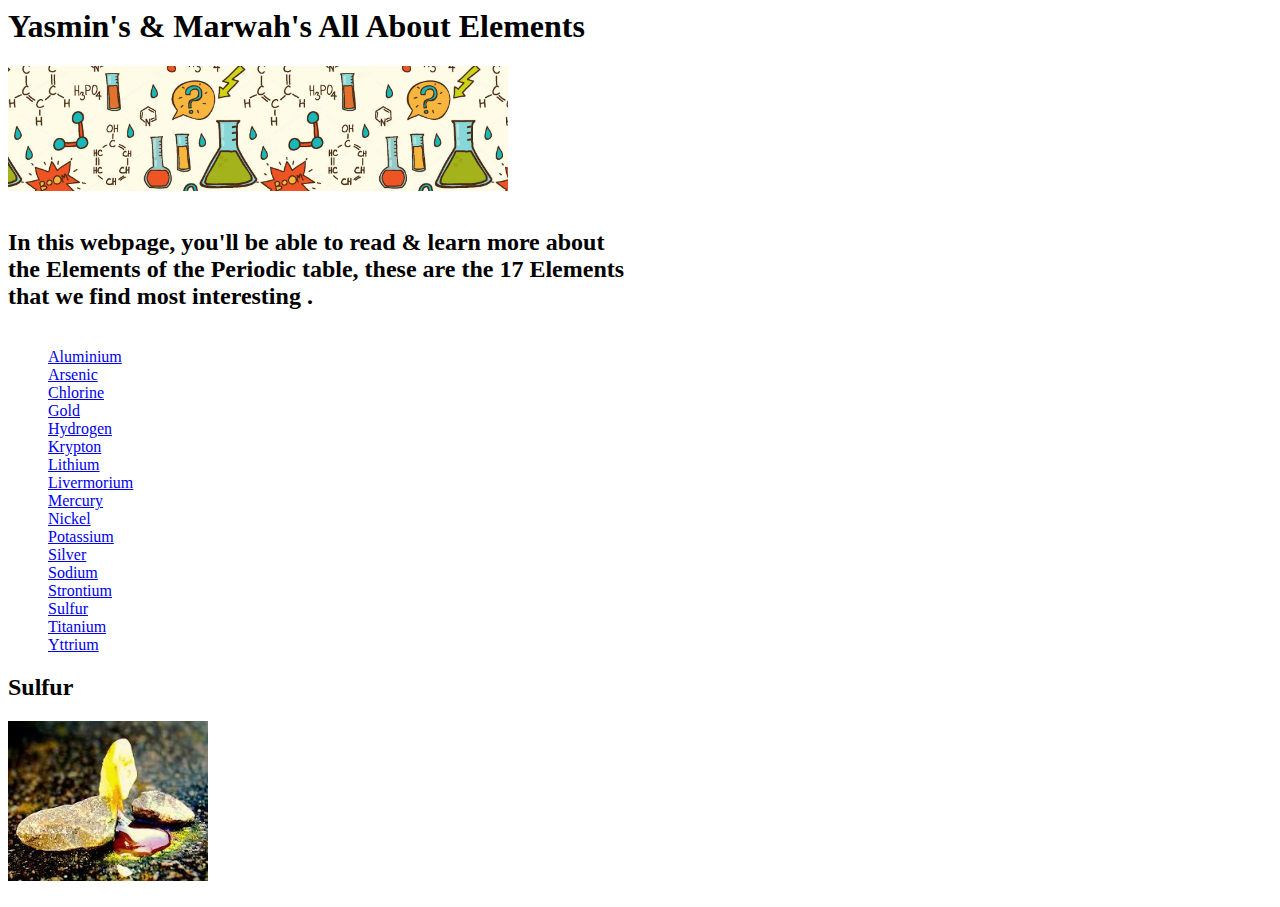
==== index.html @ 93fedfcc "Update index.html" ====
<html>
  <body>
    <h1> Yasmin's & Marwah's All About Elements </h1>
 
    <img src="./Images/chembanner.jpg" alt="Chemistry Banner" width="500"><br>
    <br>
    <h2>In this webpage, you'll be able to read & learn more about <br>
    the Elements of the Periodic table, these are the 17 Elements <br>
    that we find most interesting . </h2>

    <ul style="list-style-type:square;">
    <br><a href="Elements/Aluminium.html">Aluminium</a>
    <br><a href="Elements/Arsenic.html">Arsenic</a>
    <br><a href="Elements/Chlorine.html">Chlorine</a>
    <br><a href="Elements/Gold.html">Gold</a>
    <br><a href="Elements/Hydrogen.html">Hydrogen</a>
    <br><a href="Elements/Krypton.html">Krypton</a>
    <br><a href="Elememts/Litium.html">Lithium</a>
    <br><a href="Elements/Livermorium.html">Livermorium</a>
    <br><a href="Elements/Mercury.html">Mercury</a>
    <br><a href="Elements/Nickel.html">Nickel</a>   
    <br><a href="Elements/Potassium.html">Potassium</a>
    <br><a href="Elements/Silver.html">Silver</a>
    <br><a href="Elements/Sodium.html">Sodium</a>
    <br><a href="Elements/Strontium.html">Strontium</a>
    <br><a href="Elements/Sulfur.html">Sulfur</a>
    <br><a href="Elements/Titanium.html">Titanium</a>
    <br><a href="Elements/Tttrium.html">Yttrium</a>
      </ul>

    <h2> Sulfur </h2> 
    <img src="./Images/sulfur.jpg" alt="sulfur" width="200"><br>
    <br>
  
  
  
  
  
  </body>


  









  

</html>
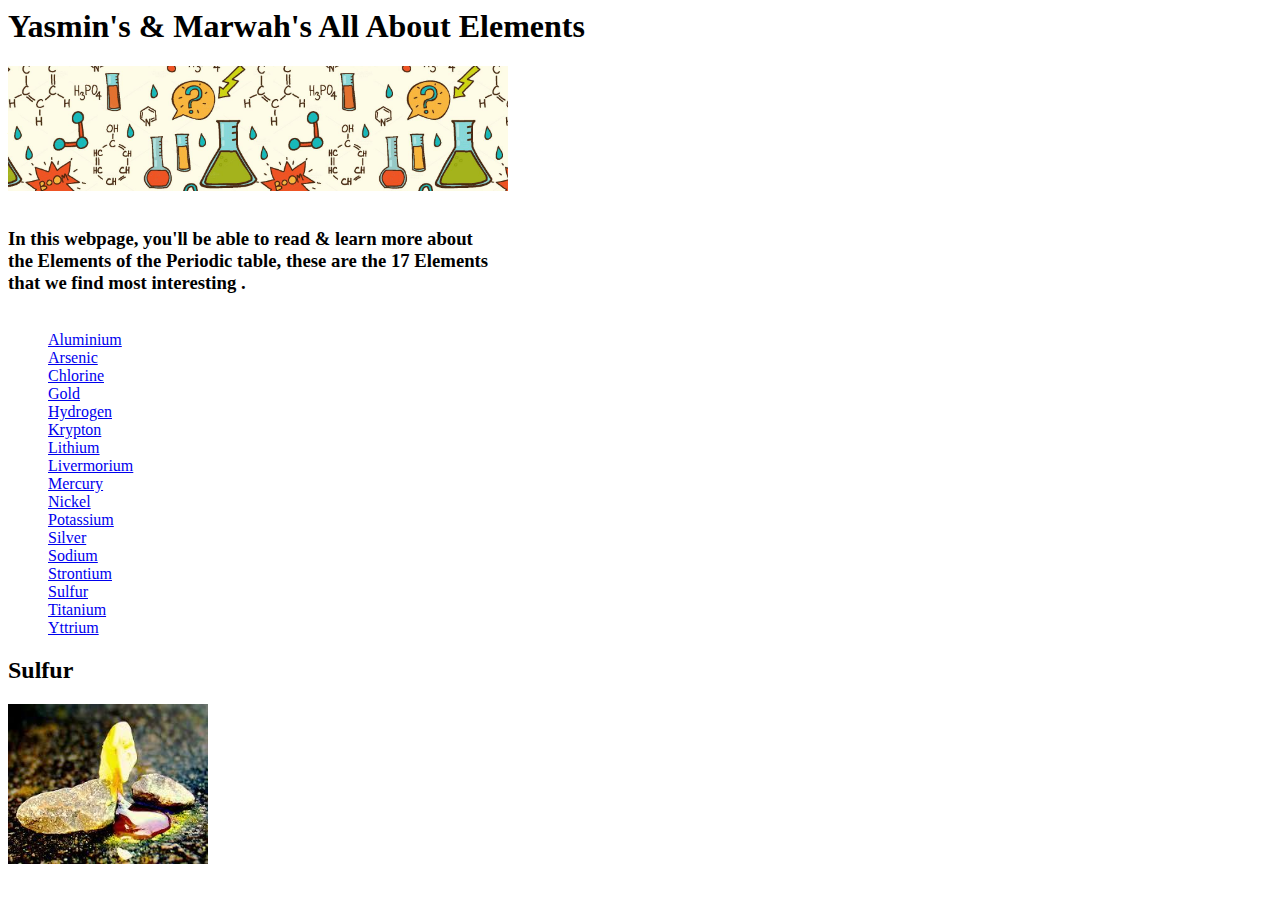
==== commit 9cd6728f: "Update index.html" ====
--- a/index.html
+++ b/index.html
@@ -4,9 +4,9 @@
  
     <img src="./Images/chembanner.jpg" alt="Chemistry Banner" width="500"><br>
     <br>
-    <h2>In this webpage, you'll be able to read & learn more about <br>
+    <h3>In this webpage, you'll be able to read & learn more about <br>
     the Elements of the Periodic table, these are the 17 Elements <br>
-    that we find most interesting . </h2>
+    that we find most interesting . </h3>
 
     <ul style="list-style-type:square;">
     <br><a href="Elements/Aluminium.html">Aluminium</a>
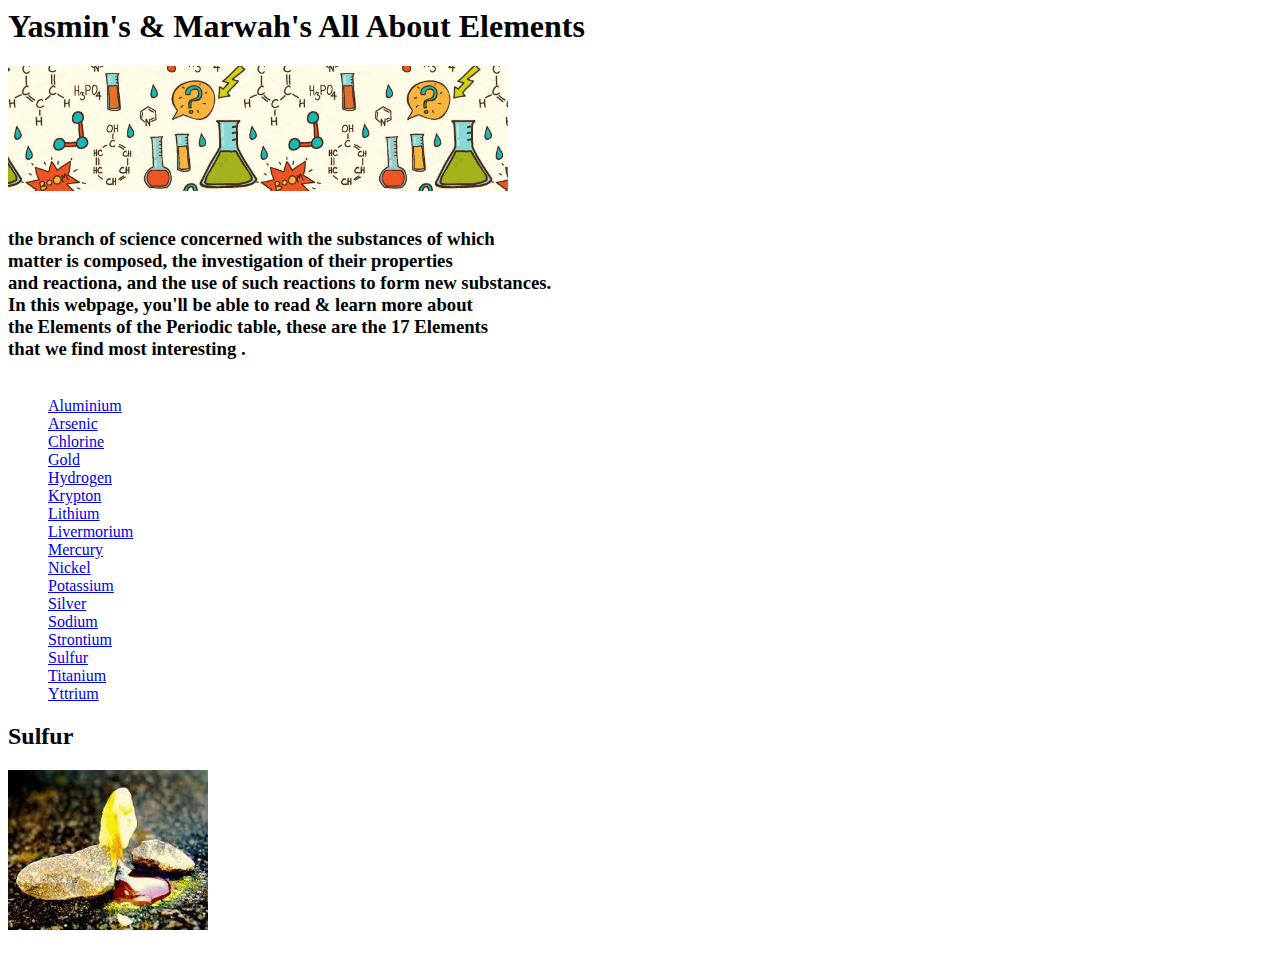
==== commit 8162d910: "Update index.html" ====
--- a/index.html
+++ b/index.html
@@ -4,7 +4,10 @@
  
     <img src="./Images/chembanner.jpg" alt="Chemistry Banner" width="500"><br>
     <br>
-    <h3>In this webpage, you'll be able to read & learn more about <br>
+    <h3>the branch of science concerned with the substances of which <br>
+    matter is composed, the investigation of their properties <br>
+    and reactiona, and the use of such reactions to form new substances. <br>
+    In this webpage, you'll be able to read & learn more about <br>
     the Elements of the Periodic table, these are the 17 Elements <br>
     that we find most interesting . </h3>
 
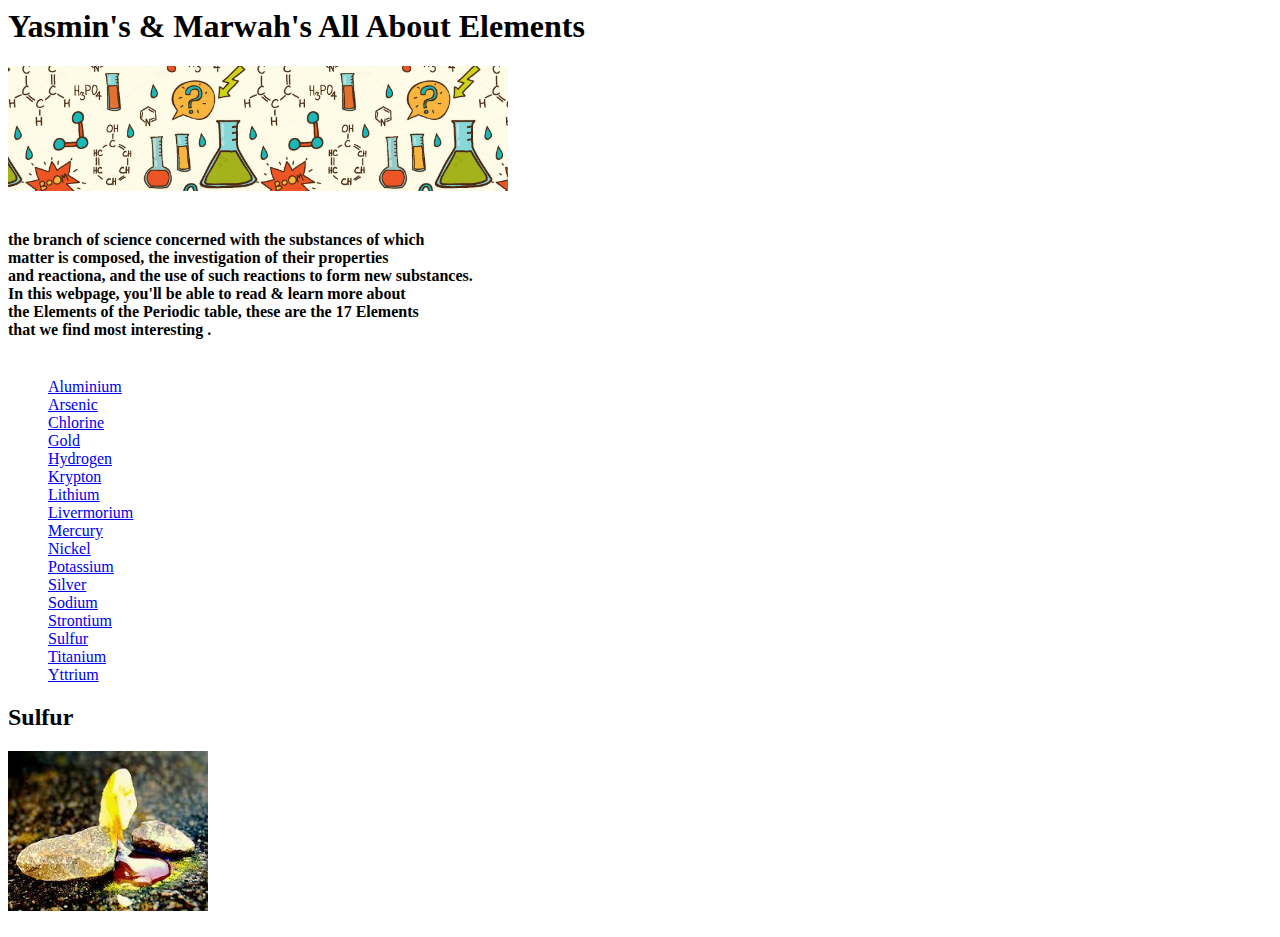
==== commit 8f94748c: "Update index.html" ====
--- a/index.html
+++ b/index.html
@@ -4,12 +4,12 @@
  
     <img src="./Images/chembanner.jpg" alt="Chemistry Banner" width="500"><br>
     <br>
-    <h3>the branch of science concerned with the substances of which <br>
+    <h4>the branch of science concerned with the substances of which <br>
     matter is composed, the investigation of their properties <br>
     and reactiona, and the use of such reactions to form new substances. <br>
     In this webpage, you'll be able to read & learn more about <br>
     the Elements of the Periodic table, these are the 17 Elements <br>
-    that we find most interesting . </h3>
+    that we find most interesting . </h4>
 
     <ul style="list-style-type:square;">
     <br><a href="Elements/Aluminium.html">Aluminium</a>
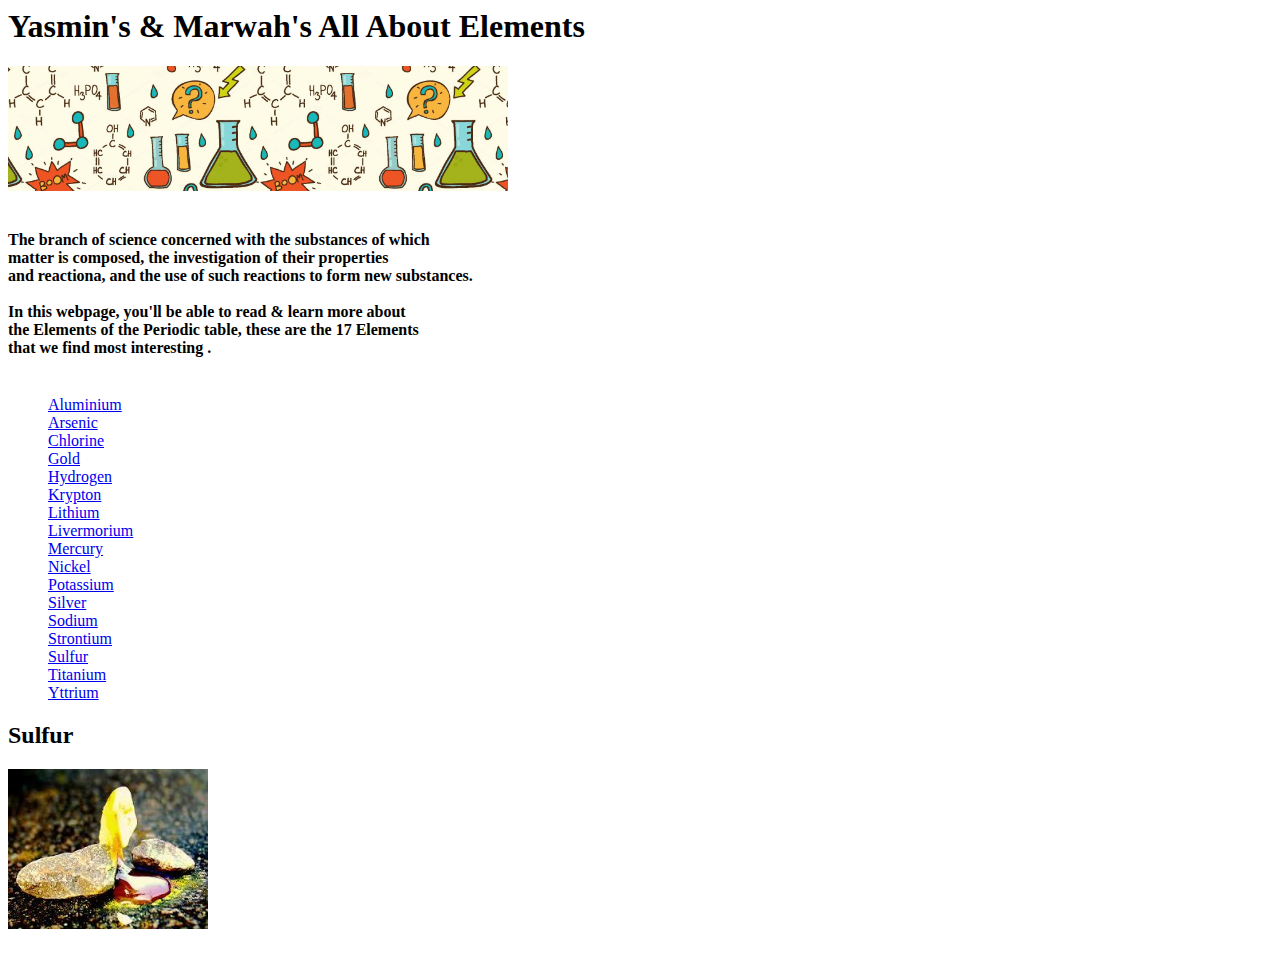
==== commit 8f99d8b5: "Update index.html" ====
--- a/index.html
+++ b/index.html
@@ -4,9 +4,10 @@
  
     <img src="./Images/chembanner.jpg" alt="Chemistry Banner" width="500"><br>
     <br>
-    <h4>the branch of science concerned with the substances of which <br>
+    <h4>The branch of science concerned with the substances of which <br>
     matter is composed, the investigation of their properties <br>
     and reactiona, and the use of such reactions to form new substances. <br>
+    <br>
     In this webpage, you'll be able to read & learn more about <br>
     the Elements of the Periodic table, these are the 17 Elements <br>
     that we find most interesting . </h4>
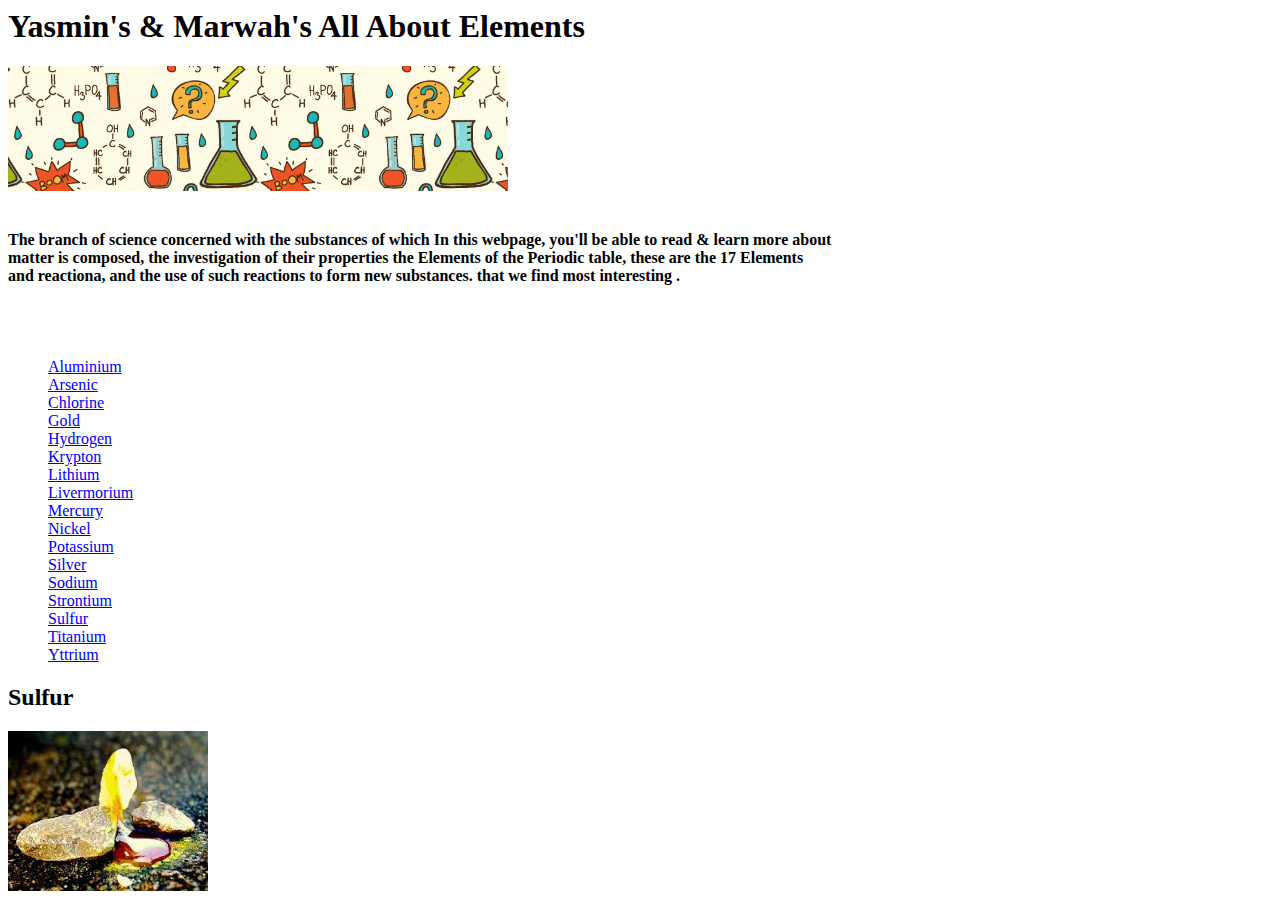
==== commit ad523d37: "Update index.html" ====
--- a/index.html
+++ b/index.html
@@ -4,13 +4,10 @@
  
     <img src="./Images/chembanner.jpg" alt="Chemistry Banner" width="500"><br>
     <br>
-    <h4>The branch of science concerned with the substances of which <br>
-    matter is composed, the investigation of their properties <br>
-    and reactiona, and the use of such reactions to form new substances. <br>
+    <h4>The branch of science concerned with the substances of which                 In this webpage, you'll be able to read & learn more about<br>
+    matter is composed, the investigation of their properties                        the Elements of the Periodic table, these are the 17 Elements <br>
+    and reactiona, and the use of such reactions to form new substances.             that we find most interesting . </h4>
     <br>
-    In this webpage, you'll be able to read & learn more about <br>
-    the Elements of the Periodic table, these are the 17 Elements <br>
-    that we find most interesting . </h4>
 
     <ul style="list-style-type:square;">
     <br><a href="Elements/Aluminium.html">Aluminium</a>
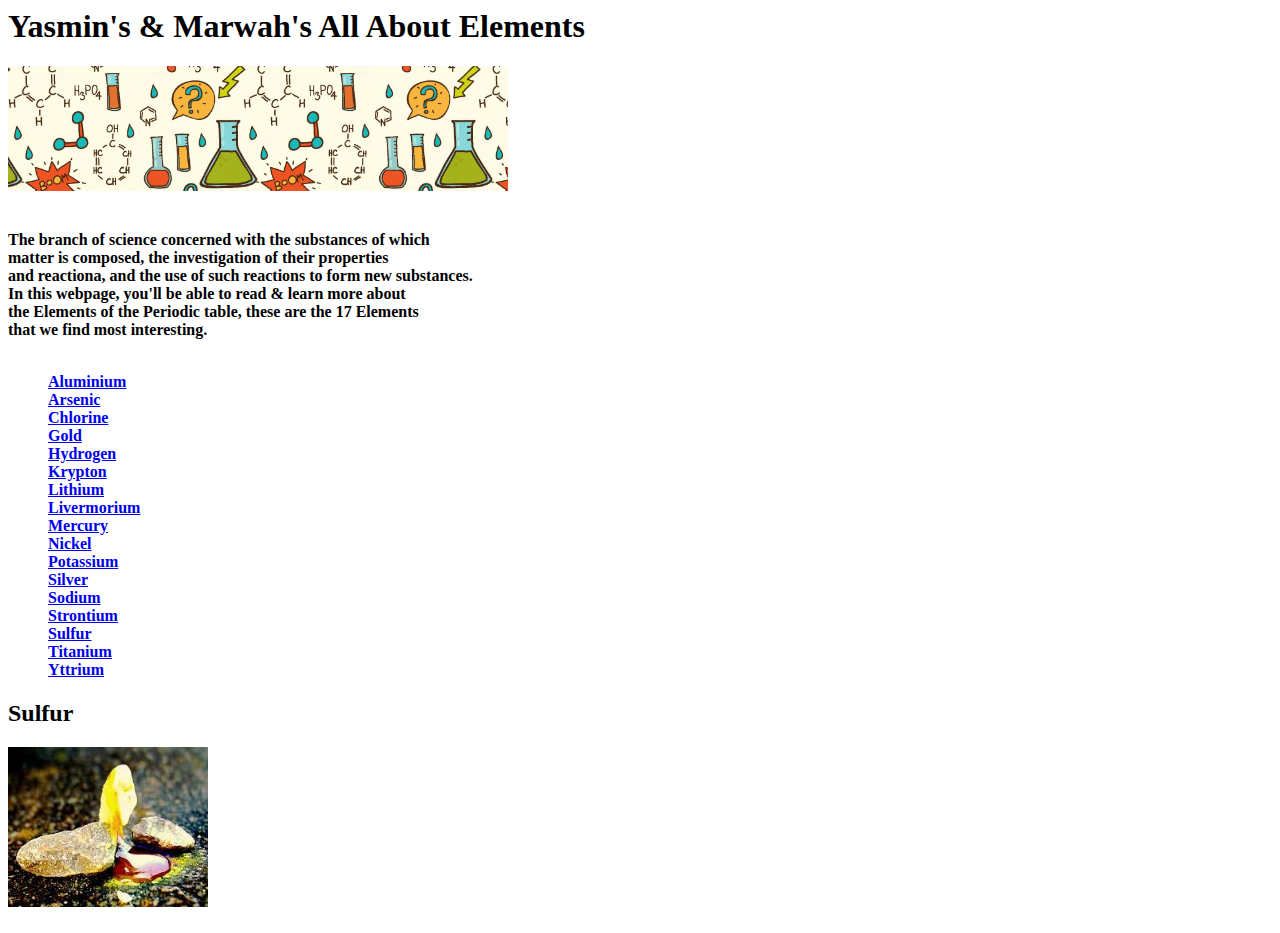
==== commit 922b26a3: "Update index.html" ====
--- a/index.html
+++ b/index.html
@@ -4,11 +4,14 @@
  
     <img src="./Images/chembanner.jpg" alt="Chemistry Banner" width="500"><br>
     <br>
-    <h4>The branch of science concerned with the substances of which                 In this webpage, you'll be able to read & learn more about<br>
-    matter is composed, the investigation of their properties                        the Elements of the Periodic table, these are the 17 Elements <br>
-    and reactiona, and the use of such reactions to form new substances.             that we find most interesting . </h4>
-    <br>
+    <h4>The branch of science concerned with the substances of which <br>             
+    matter is composed, the investigation of their properties <br>                        
+    and reactiona, and the use of such reactions to form new substances. <br>
 
+    In this webpage, you'll be able to read & learn more about <br>
+    the Elements of the Periodic table, these are the 17 Elements <br>
+    that we find most interesting. <br>
+    
     <ul style="list-style-type:square;">
     <br><a href="Elements/Aluminium.html">Aluminium</a>
     <br><a href="Elements/Arsenic.html">Arsenic</a>
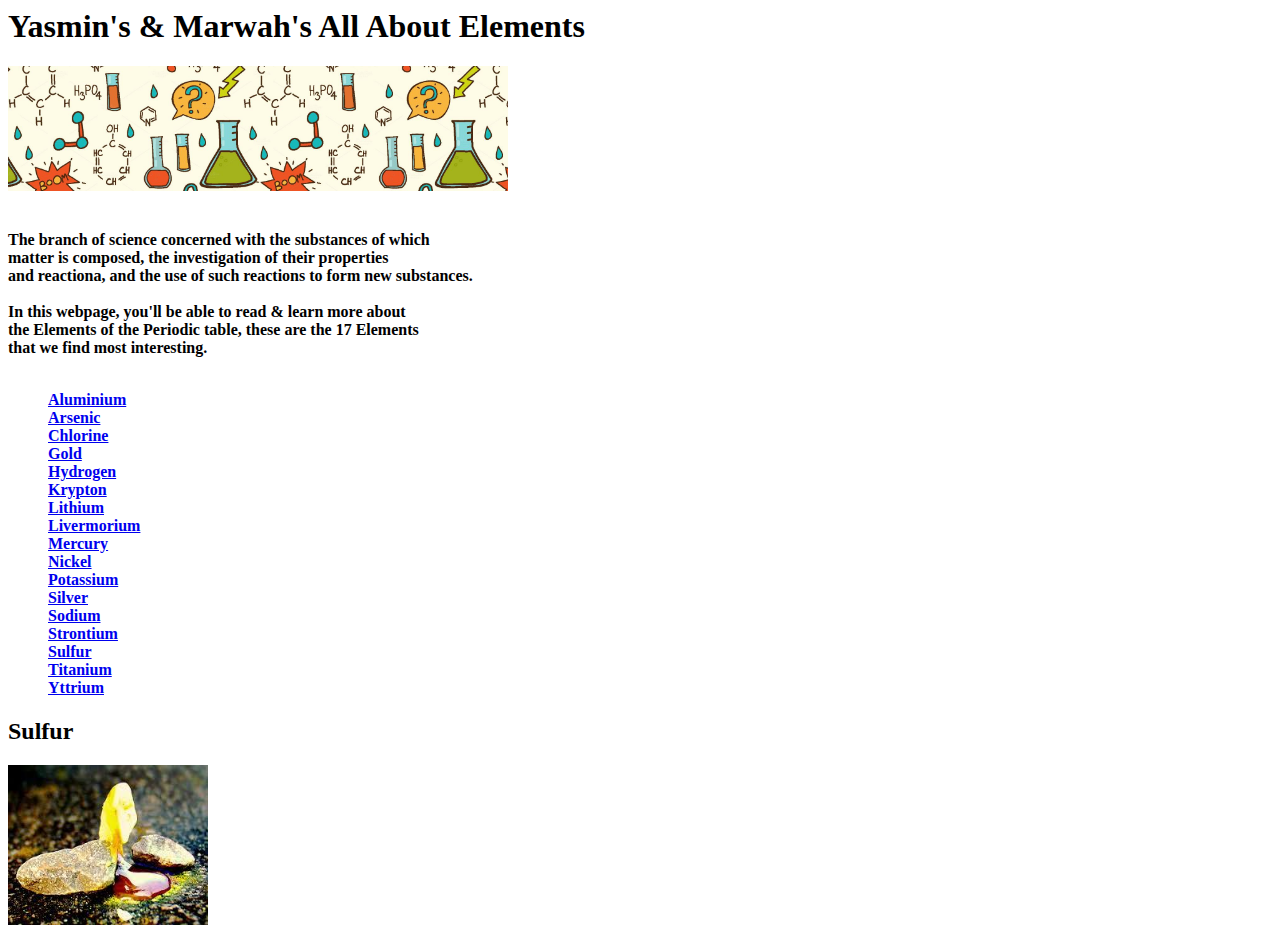
==== commit faea9587: "Update index.html" ====
--- a/index.html
+++ b/index.html
@@ -7,7 +7,7 @@
     <h4>The branch of science concerned with the substances of which <br>             
     matter is composed, the investigation of their properties <br>                        
     and reactiona, and the use of such reactions to form new substances. <br>
-
+    <br>
     In this webpage, you'll be able to read & learn more about <br>
     the Elements of the Periodic table, these are the 17 Elements <br>
     that we find most interesting. <br>
